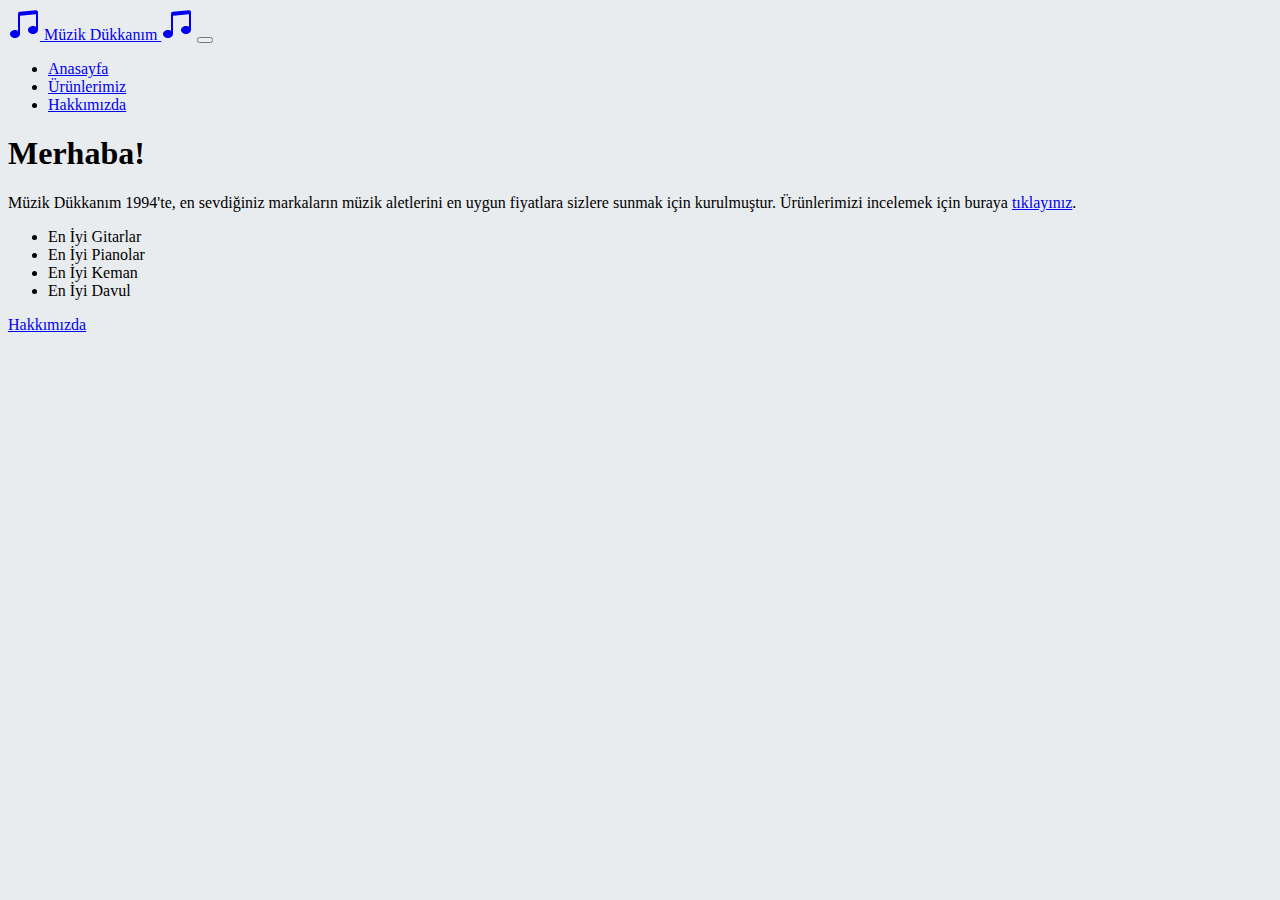
==== index.html @ 64d25f0b "Add files via upload" ====
<!DOCTYPE html>
<html lang="en">

<head>
    <meta charset="UTF-8">
    <meta http-equiv="X-UA-Compatible" content="IE=edge">
    <meta name="viewport" content="width=device-width, initial-scale=1.0,  shrink-to-fit=no">
    <title>My first Boostrap Page</title>
    <link rel="stylesheet" href="https://cdn.jsdelivr.net/npm/bootstrap@4.6.1/dist/css/bootstrap.min.css"
        integrity="sha384-zCbKRCUGaJDkqS1kPbPd7TveP5iyJE0EjAuZQTgFLD2ylzuqKfdKlfG/eSrtxUkn" crossorigin="anonymous">
    <style>
        body {
            background-color: #E9ECEF;
        }
    </style>
</head>

<body>
    <nav class="navbar navbar-expand-lg navbar-light bg-dark">
        <a class="navbar-brand text-danger h3 px-3" href="/index.html"><svg xmlns="http://www.w3.org/2000/svg"
                width="32" height="32" fill="currentColor" class="bi bi-music-note-beamed" viewBox="0 0 16 16">
                <path
                    d="M6 13c0 1.105-1.12 2-2.5 2S1 14.105 1 13c0-1.104 1.12-2 2.5-2s2.5.896 2.5 2zm9-2c0 1.105-1.12 2-2.5 2s-2.5-.895-2.5-2 1.12-2 2.5-2 2.5.895 2.5 2z" />
                <path fill-rule="evenodd" d="M14 11V2h1v9h-1zM6 3v10H5V3h1z" />
                <path d="M5 2.905a1 1 0 0 1 .9-.995l8-.8a1 1 0 0 1 1.1.995V3L5 4V2.905z" />
            </svg> Müzik Dükkanım <svg xmlns="http://www.w3.org/2000/svg" width="32" height="32" fill="currentColor"
                class="bi bi-music-note-beamed" viewBox="0 0 16 16">
                <path
                    d="M6 13c0 1.105-1.12 2-2.5 2S1 14.105 1 13c0-1.104 1.12-2 2.5-2s2.5.896 2.5 2zm9-2c0 1.105-1.12 2-2.5 2s-2.5-.895-2.5-2 1.12-2 2.5-2 2.5.895 2.5 2z" />
                <path fill-rule="evenodd" d="M14 11V2h1v9h-1zM6 3v10H5V3h1z" />
                <path d="M5 2.905a1 1 0 0 1 .9-.995l8-.8a1 1 0 0 1 1.1.995V3L5 4V2.905z" />
            </svg></a>
        <button class="navbar-toggler" type="button" data-toggle="collapse" data-target="#navbarSupportedContent"
            aria-controls="navbarSupportedContent" aria-expanded="false" aria-label="Toggle navigation">
            <span class="navbar-toggler-icon"></span>
        </button>
        <div class="collapse navbar-collapse" id="navbarSupportedContent">
            <ul class="navbar-nav mr-auto">
                <li class="nav-item ">
                    <a class="nav-link active text-white mx-3" href="/index.html">Anasayfa</a>
                </li>
                <li class="nav-item ">
                    <a class="nav-link text-white mx-3" href="/urunlerimiz.html">Ürünlerimiz</a>
                </li>
                <li class="nav-item">
                    <a class="nav-link text-white mx-3" href="/hakkimizda.html">Hakkımızda</a>
                </li>
        </div>
    </nav>


    <script src="https://cdn.jsdelivr.net/npm/jquery@3.5.1/dist/jquery.slim.min.js"
        integrity="sha384-DfXdz2htPH0lsSSs5nCTpuj/zy4C+OGpamoFVy38MVBnE+IbbVYUew+OrCXaRkfj"
        crossorigin="anonymous"></script>
    <script src="https://cdn.jsdelivr.net/npm/bootstrap@4.6.1/dist/js/bootstrap.bundle.min.js"
        integrity="sha384-fQybjgWLrvvRgtW6bFlB7jaZrFsaBXjsOMm/tB9LTS58ONXgqbR9W8oWht/amnpF"
        crossorigin="anonymous"></script>
</body>

<div class="jumbotron text-center">
    <h1 class="display-4 text-center text-danger">Merhaba!</h1>
    <p class="lead">Müzik Dükkanım 1994'te, en sevdiğiniz markaların müzik aletlerini en uygun fiyatlara sizlere sunmak
        için kurulmuştur. Ürünlerimizi incelemek için buraya <a href="/urunlerimiz.html">tıklayınız</a>.</p>
    <ul class="list-group list-group-flush">
        <li class="list-group-item bg-transparent">En İyi Gitarlar</li>
        <li class="list-group-item bg-transparent">En İyi Pianolar</li>
        <li class="list-group-item bg-transparent">En İyi Keman</li>
        <li class="list-group-item bg-transparent">En İyi Davul</li>
    </ul>
    <a class="btn btn-primary btn-lg m-4" href="/hakkimizda.html" role="button">Hakkımızda</a>
</div>

</html>
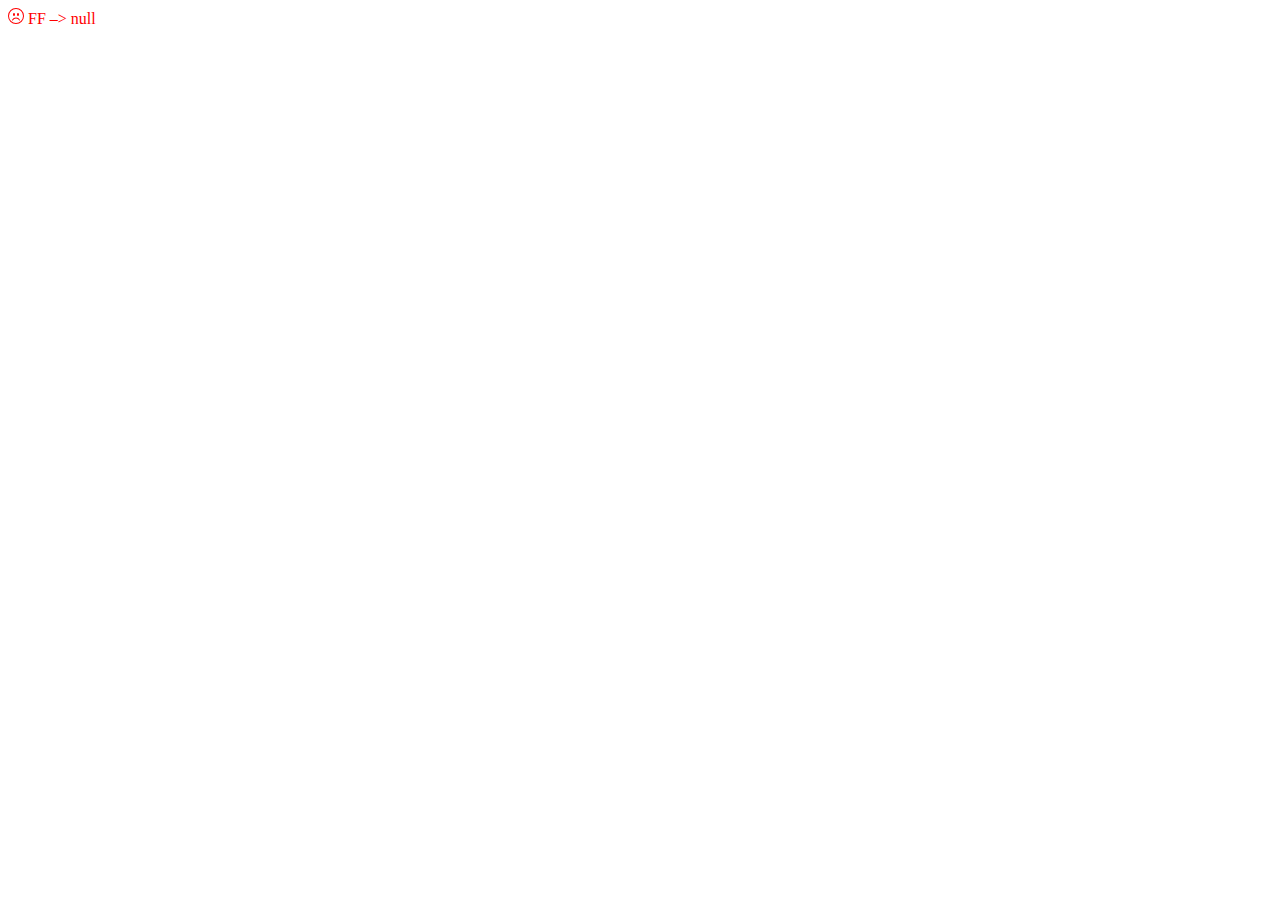
==== commit f7bdde5b: "Add files via upload" ====
--- a/index.html
+++ b/index.html
@@ -4,70 +4,28 @@
 <head>
     <meta charset="UTF-8">
     <meta http-equiv="X-UA-Compatible" content="IE=edge">
-    <meta name="viewport" content="width=device-width, initial-scale=1.0,  shrink-to-fit=no">
-    <title>My first Boostrap Page</title>
-    <link rel="stylesheet" href="https://cdn.jsdelivr.net/npm/bootstrap@4.6.1/dist/css/bootstrap.min.css"
-        integrity="sha384-zCbKRCUGaJDkqS1kPbPd7TveP5iyJE0EjAuZQTgFLD2ylzuqKfdKlfG/eSrtxUkn" crossorigin="anonymous">
+    <meta name="viewport" content="width=device-width, initial-scale=1.0">
+    <html>
+    <title>JS Practice</title>
     <style>
-        body {
-            background-color: #E9ECEF;
+        .text-primary {
+            color: blue;
+        }
+
+        .text-danger {
+            color: red;
         }
     </style>
-</head>
 
 <body>
-    <nav class="navbar navbar-expand-lg navbar-light bg-dark">
-        <a class="navbar-brand text-danger h3 px-3" href="/index.html"><svg xmlns="http://www.w3.org/2000/svg"
-                width="32" height="32" fill="currentColor" class="bi bi-music-note-beamed" viewBox="0 0 16 16">
-                <path
-                    d="M6 13c0 1.105-1.12 2-2.5 2S1 14.105 1 13c0-1.104 1.12-2 2.5-2s2.5.896 2.5 2zm9-2c0 1.105-1.12 2-2.5 2s-2.5-.895-2.5-2 1.12-2 2.5-2 2.5.895 2.5 2z" />
-                <path fill-rule="evenodd" d="M14 11V2h1v9h-1zM6 3v10H5V3h1z" />
-                <path d="M5 2.905a1 1 0 0 1 .9-.995l8-.8a1 1 0 0 1 1.1.995V3L5 4V2.905z" />
-            </svg> Müzik Dükkanım <svg xmlns="http://www.w3.org/2000/svg" width="32" height="32" fill="currentColor"
-                class="bi bi-music-note-beamed" viewBox="0 0 16 16">
-                <path
-                    d="M6 13c0 1.105-1.12 2-2.5 2S1 14.105 1 13c0-1.104 1.12-2 2.5-2s2.5.896 2.5 2zm9-2c0 1.105-1.12 2-2.5 2s-2.5-.895-2.5-2 1.12-2 2.5-2 2.5.895 2.5 2z" />
-                <path fill-rule="evenodd" d="M14 11V2h1v9h-1zM6 3v10H5V3h1z" />
-                <path d="M5 2.905a1 1 0 0 1 .9-.995l8-.8a1 1 0 0 1 1.1.995V3L5 4V2.905z" />
-            </svg></a>
-        <button class="navbar-toggler" type="button" data-toggle="collapse" data-target="#navbarSupportedContent"
-            aria-controls="navbarSupportedContent" aria-expanded="false" aria-label="Toggle navigation">
-            <span class="navbar-toggler-icon"></span>
-        </button>
-        <div class="collapse navbar-collapse" id="navbarSupportedContent">
-            <ul class="navbar-nav mr-auto">
-                <li class="nav-item ">
-                    <a class="nav-link active text-white mx-3" href="/index.html">Anasayfa</a>
-                </li>
-                <li class="nav-item ">
-                    <a class="nav-link text-white mx-3" href="/urunlerimiz.html">Ürünlerimiz</a>
-                </li>
-                <li class="nav-item">
-                    <a class="nav-link text-white mx-3" href="/hakkimizda.html">Hakkımızda</a>
-                </li>
-        </div>
-    </nav>
 
-
-    <script src="https://cdn.jsdelivr.net/npm/jquery@3.5.1/dist/jquery.slim.min.js"
-        integrity="sha384-DfXdz2htPH0lsSSs5nCTpuj/zy4C+OGpamoFVy38MVBnE+IbbVYUew+OrCXaRkfj"
-        crossorigin="anonymous"></script>
-    <script src="https://cdn.jsdelivr.net/npm/bootstrap@4.6.1/dist/js/bootstrap.bundle.min.js"
-        integrity="sha384-fQybjgWLrvvRgtW6bFlB7jaZrFsaBXjsOMm/tB9LTS58ONXgqbR9W8oWht/amnpF"
-        crossorigin="anonymous"></script>
 </body>
 
-<div class="jumbotron text-center">
-    <h1 class="display-4 text-center text-danger">Merhaba!</h1>
-    <p class="lead">Müzik Dükkanım 1994'te, en sevdiğiniz markaların müzik aletlerini en uygun fiyatlara sizlere sunmak
-        için kurulmuştur. Ürünlerimizi incelemek için buraya <a href="/urunlerimiz.html">tıklayınız</a>.</p>
-    <ul class="list-group list-group-flush">
-        <li class="list-group-item bg-transparent">En İyi Gitarlar</li>
-        <li class="list-group-item bg-transparent">En İyi Pianolar</li>
-        <li class="list-group-item bg-transparent">En İyi Keman</li>
-        <li class="list-group-item bg-transparent">En İyi Davul</li>
-    </ul>
-    <a class="btn btn-primary btn-lg m-4" href="/hakkimizda.html" role="button">Hakkımızda</a>
-</div>
+</html>
+
+<body>
+    <div id="info"></div>
+    <script src="/index.js"></script>
+</body>
 
 </html>